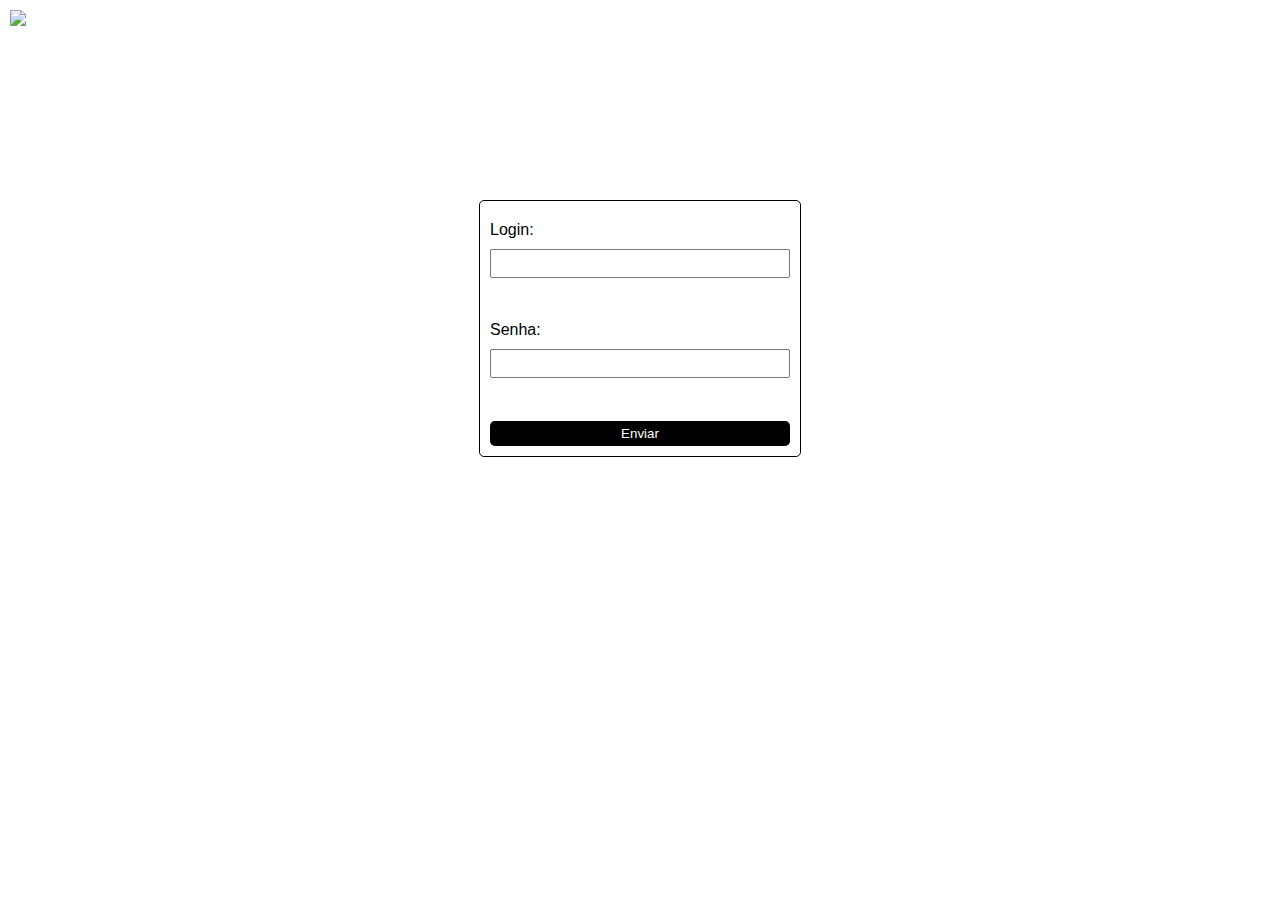
==== Index.html @ 632708c8 "Add files via upload" ====
<!DOCTYPE html>
<html lang="pt-BR">
<head>
    <meta charset="UTF-8">
    <meta name="viewport" content="width=device-width, initial-scale=1.0">
    <title>Login</title>
    <link rel="stylesheet" type="text/css" href="styles.css">
    <script src="script.js" defer></script>
    <style>
        .header img {
            width: 300px; /* Dobrar o tamanho original de 150px */
            height: auto; /* Mant�m a propor��o da imagem */
            position: absolute;
            top: 10px;
            left: 10px;
        }

        .form-box {
            width: 300px;
            margin: 0 auto;
            padding: 10px;
            border: 1px solid #000;
            border-radius: 5px;
            margin-top: 200px;
        }

            .form-box label {
                display: block;
                margin-top: 10px;
            }

            .form-box input {
                width: 100%;
                padding: 5px;
                margin-top: 5px;
            }

            .form-box button {
                width: 100%;
                padding: 5px;
                margin-top: 10px;
                background-color: #000;
                color: #fff;
                border: none;
                border-radius: 5px;
            }

        .message-box {
            width: 300px;
            margin: 0 auto;
            padding: 10px;
            border: 1px solid #000;
            border-radius: 5px;
            margin-top: 120px;
        }
    </style>
</head>
<body>
    <div class="container">
        <div class="header">
            <img src="https://github.com/victordsilarmoreira/estacionamento/blob/Victor/SO%20MARCAS%20CONTAGEM%20-%20LOGO%20OFICIAL%20(1).png">
        </div>

        <form id="loginForm" class="form-box">
            <label for="login">Login:</label>
            <input type="text" id="login" name="login"><br>
            <label for="senha">Senha:</label>
            <input type="password" id="senha" name="senha"><br>
            <button type="button" onclick="submitLogin()">Enviar</button>
        </form>

        <form id="infoForm" class="form-box" style="display:none;">
            <label for="nome">Nome:</label>
            <input type="text" id="nome" name="nome"><br>
            <label for="email">E-mail:</label>
            <input type="email" id="email" name="email"><br>
            <label for="telefone">Telefone:</label>
            <input type="tel" id="telefone" name="telefone" placeholder="(xx) xxxxx-xxxx" maxlength="15" oninput="mascararTelefone(this)"><br>
            <button type="button" onclick="submitInfo()">Enviar</button>
        </form>

        <div id="messageBox" class="message-box" style="display:none;"></div>
    </div>
</body>
</html>
---- styles.css ----
body {
    display: flex;
    justify-content: center;
    margin: 0;
    font-family: Arial, sans-serif;
}

.container {
    display: flex;
    flex-direction: column;
    align-items: center;
    text-align: center;
}

.form-box {
    border: 2px solid #000;
    padding: 20px;
    border-radius: 10px;
    margin-bottom: 20px;
    width: 300px;
    display: flex;
    flex-direction: column;
    align-items: flex-start;
}

    .form-box label {
        margin-bottom: 5px;
    }

    .form-box input {
        margin-bottom: 15px;
        width: 100%;
        padding: 8px;
        box-sizing: border-box;
    }

.message-box {
    position: fixed;
    top: 20px;
    left: 50%;
    transform: translateX(-50%);
    background-color: #333;
    color: #fff;
    padding: 10px 20px;
    border-radius: 5px;
    z-index: 1000;
    opacity: 0;
    transition: opacity 0.5s;
}

/* Media query para telas menores */
@media (max-width: 600px) {
    .form-box {
        width: 90%;
        padding: 15px;
    }

        .form-box input {
            padding: 10px;
        }
}
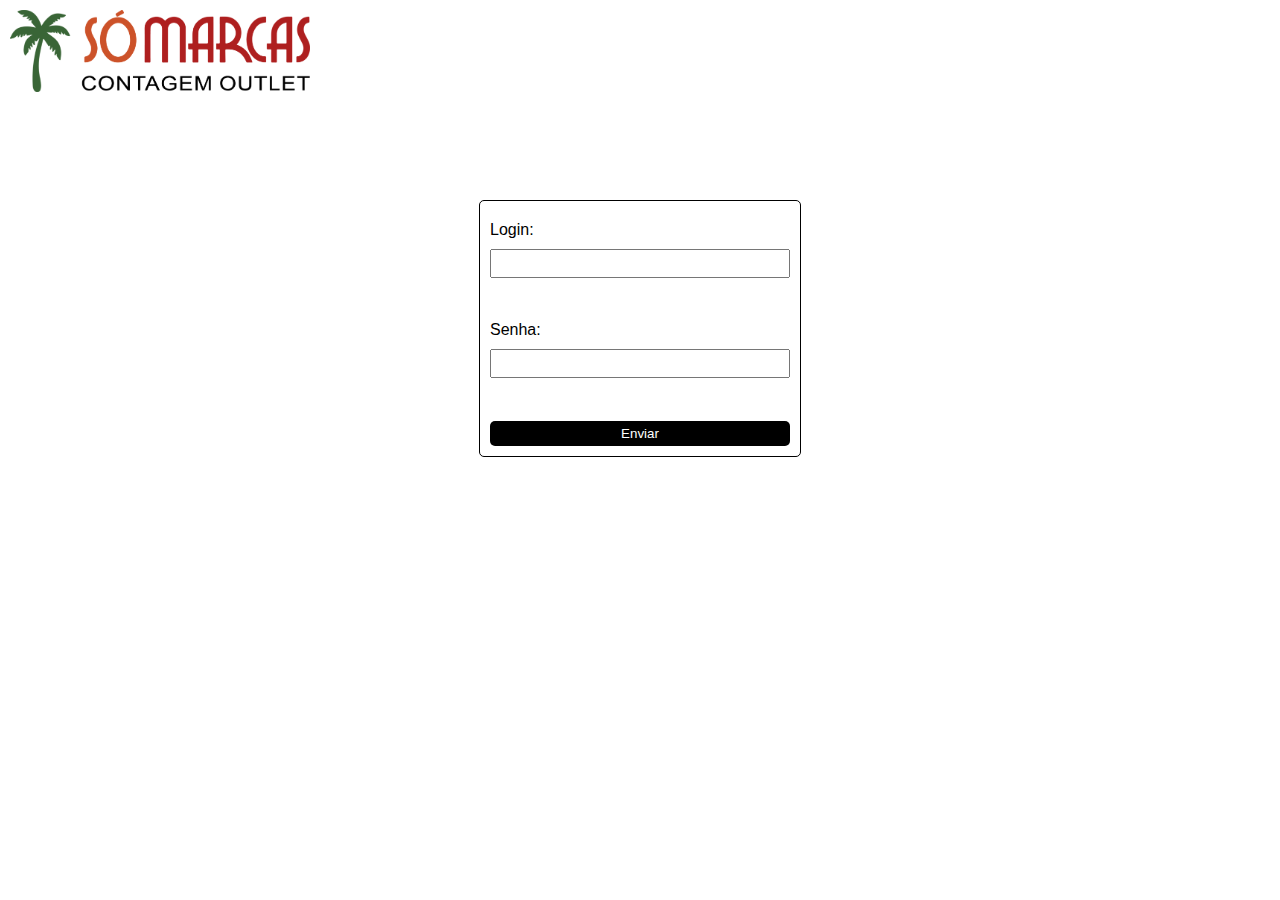
==== commit 348f38bd: "Update Index.html" ====
--- a/Index.html
+++ b/Index.html
@@ -9,7 +9,7 @@
     <style>
         .header img {
             width: 300px; /* Dobrar o tamanho original de 150px */
-            height: auto; /* Mant�m a propor��o da imagem */
+            height: auto; /* Mantém a proporção da imagem */
             position: absolute;
             top: 10px;
             left: 10px;
@@ -58,7 +58,7 @@
 <body>
     <div class="container">
         <div class="header">
-            <img src="https://github.com/victordsilarmoreira/estacionamento/blob/Victor/SO%20MARCAS%20CONTAGEM%20-%20LOGO%20OFICIAL%20(1).png">
+            <img src="SO MARCAS CONTAGEM - LOGO OFICIAL (1).png">
         </div>
 
         <form id="loginForm" class="form-box">
@@ -82,4 +82,4 @@
         <div id="messageBox" class="message-box" style="display:none;"></div>
     </div>
 </body>
-</html>+</html>
